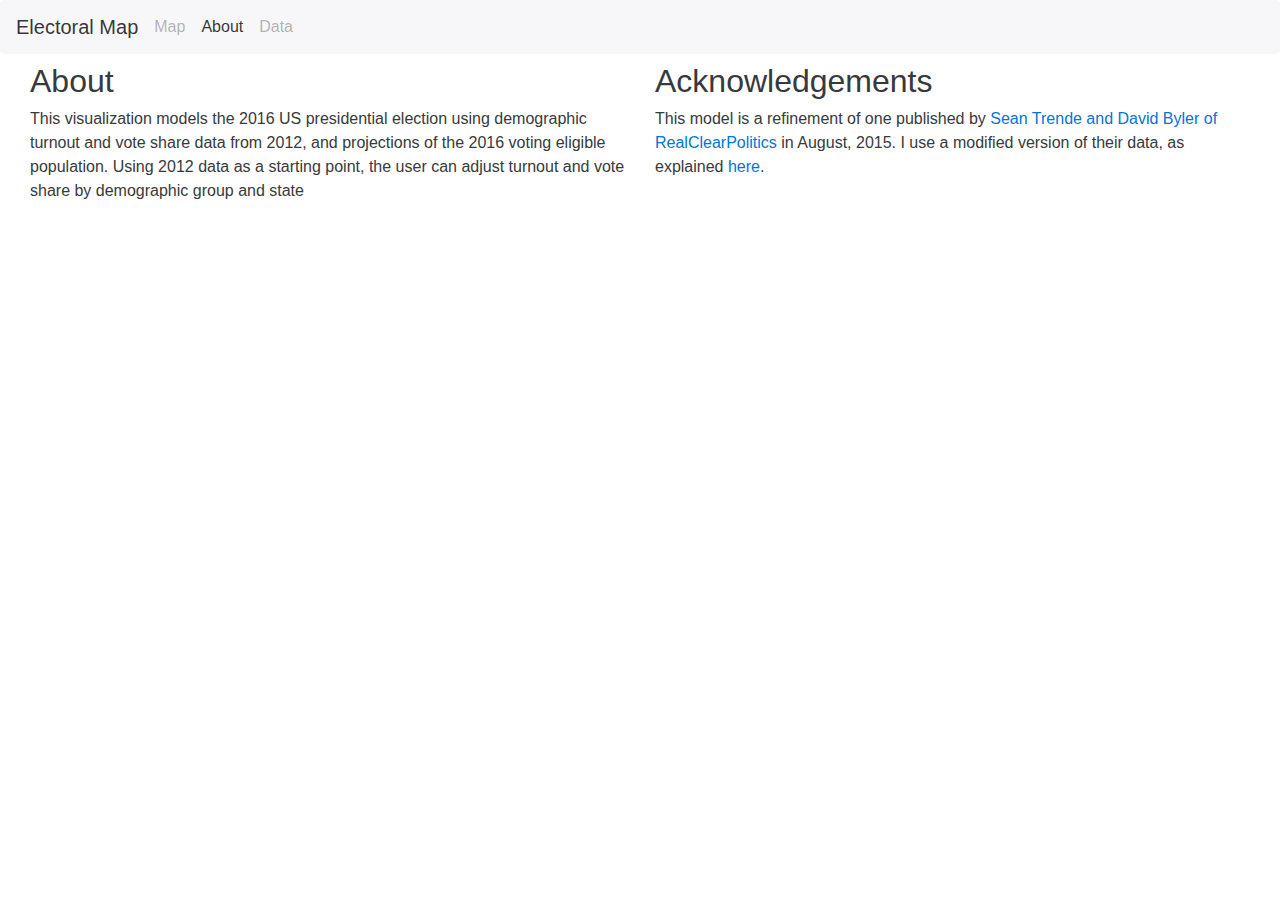
==== about.html @ 70dcbb41 "initial commit" ====
<!DOCTYPE html>
<meta charset="utf-8">
  <link rel="stylesheet" href="lib/bootstrap/css/bootstrap.min.css" />
  <link rel="stylesheet" href="other.css" />
<body>

<nav class="navbar navbar-light bg-faded">
  <a class="navbar-brand" href="#">Electoral Map</a>
  <ul class="nav navbar-nav">
    <li class="nav-item">
      <a class="nav-link" href="map.html">Map</a>
    </li>
    <li class="nav-item active">
      <a class="nav-link">About <span class="sr-only">(current)</span></a>
    </li>
    <li class="nav-item">
      <a class="nav-link" href="data.html">Data</a>
    </li>
  </ul>
</nav>

<div class="container-fluid">
  <div class="row-fluid">
    <div class="col-md-6">
      <h2>About</h2>
      <p>
        This visualization models the 2016 US presidential election using demographic turnout and vote share data from 2012, and projections of the 2016 voting eligible population. Using 2012 data as a starting point, the user can adjust turnout and vote share by demographic group and state 
      </p>
    </div>

    <div class="col-md-6">
      <h2>Acknowledgements</h2>
      <p>
        This model is a refinement of one published by <a href="http://www.realclearpolitics.com/articles/2015/08/26/demographics_and_the_2016_election_scenarios.html">Sean Trende and David Byler of RealClearPolitics</a> in August, 2015. I use a modified version of their data, as explained <a href="./data.html">here</a>.
      </p>
    </div>
  </div>
</div>

</body>
</html>
---- other.css ----
.navbar
{
    margin-bottom: 10px;
}
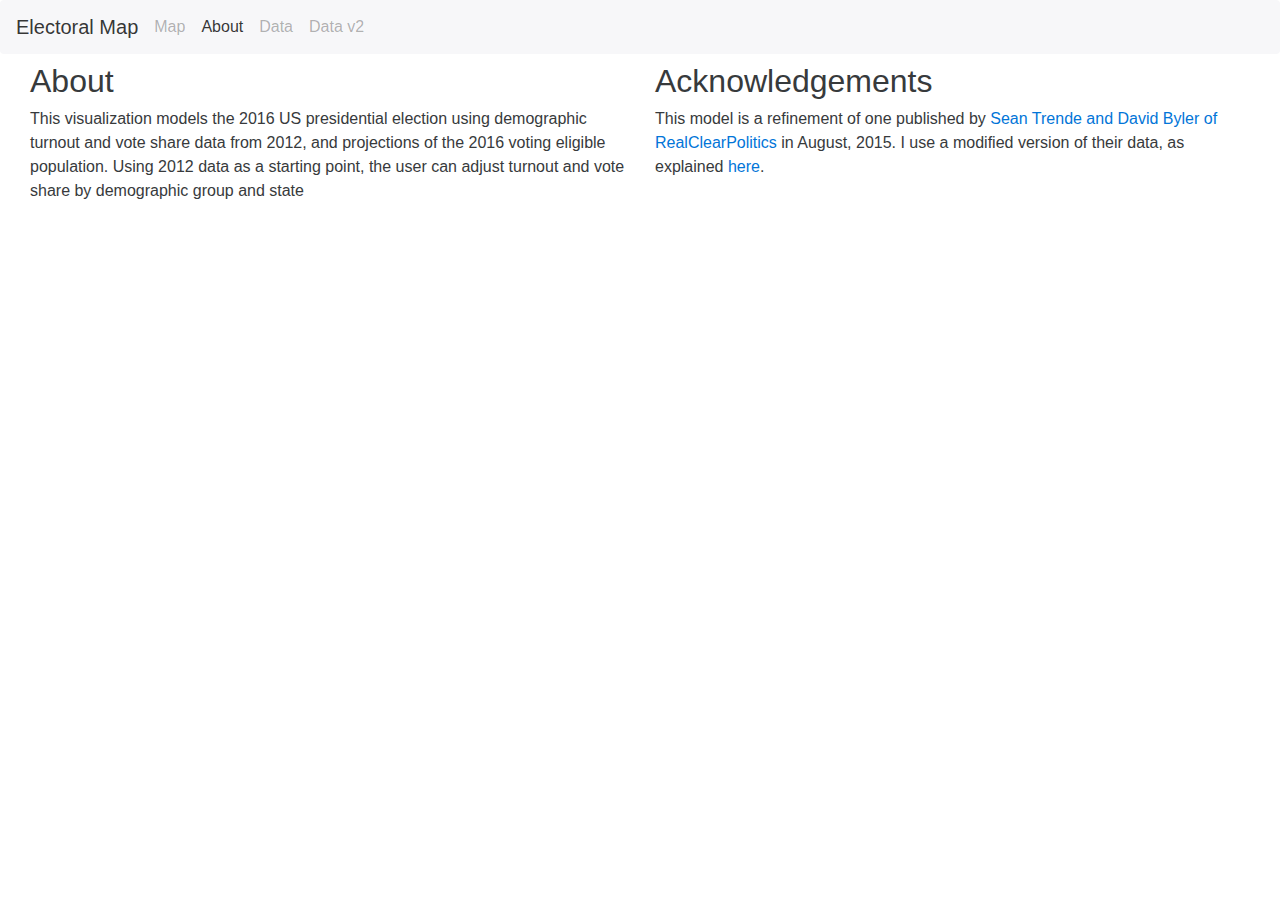
==== commit 5ef10a3e: "use new growth rate claculations" ====
--- a/about.html
+++ b/about.html
@@ -2,19 +2,23 @@
 <meta charset="utf-8">
   <link rel="stylesheet" href="lib/bootstrap/css/bootstrap.min.css" />
   <link rel="stylesheet" href="other.css" />
+  <title>Electoral Map: About</title>
 <body>
 
 <nav class="navbar navbar-light bg-faded">
   <a class="navbar-brand" href="#">Electoral Map</a>
   <ul class="nav navbar-nav">
     <li class="nav-item">
-      <a class="nav-link" href="map.html">Map</a>
+      <a class="nav-link" href="index.html">Map</a>
     </li>
     <li class="nav-item active">
       <a class="nav-link">About <span class="sr-only">(current)</span></a>
     </li>
     <li class="nav-item">
       <a class="nav-link" href="data.html">Data</a>
+    </li>
+    <li class="nav-item">
+      <a class="nav-link" href="data_v2.html">Data v2</a>
     </li>
   </ul>
 </nav>
